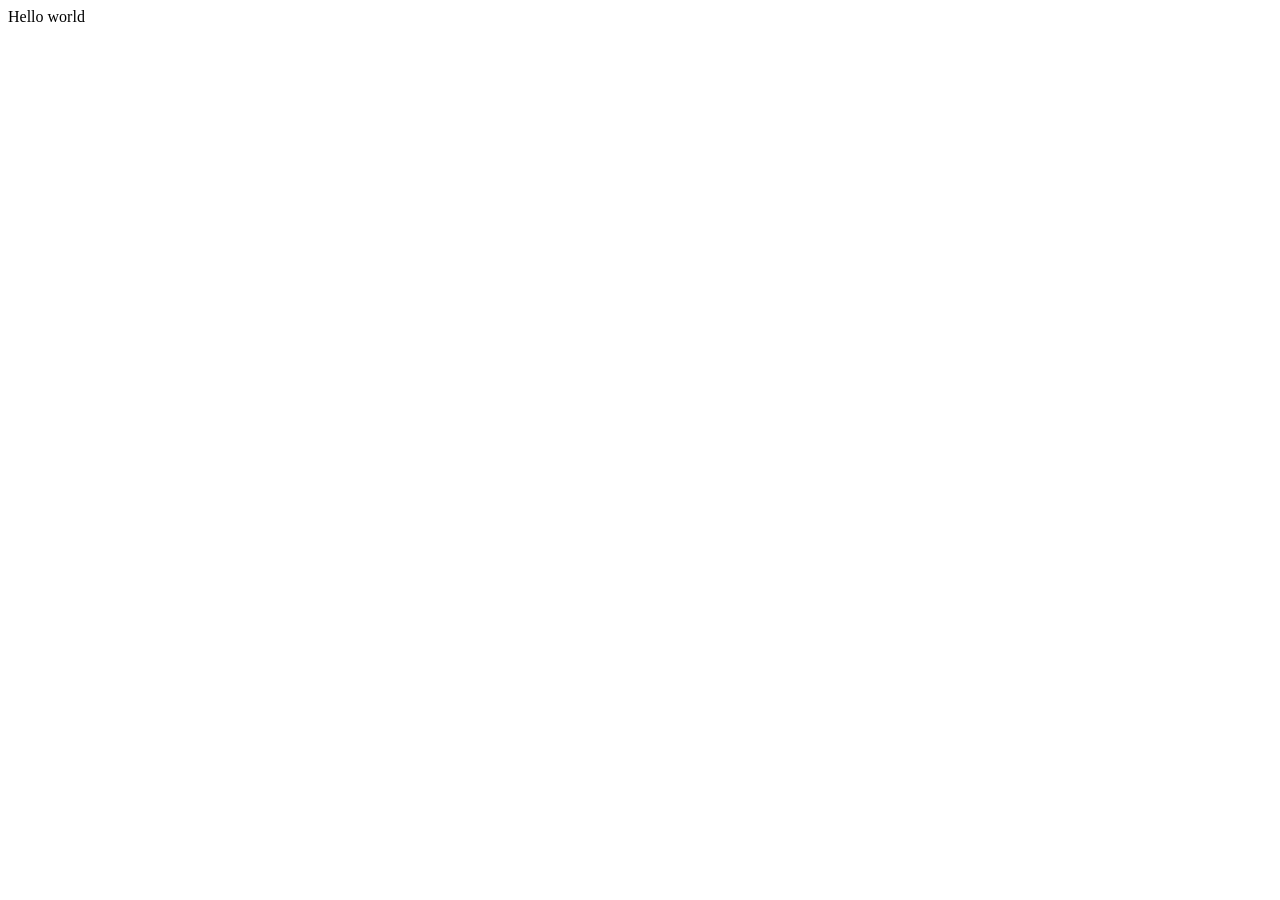
==== index.html @ 2182f7dd "javascript basics" ====
<!DOCTYPE html>
<html lang="en">
<head>
    <meta charset="UTF-8">
    <meta name="viewport" content="width=device-width, initial-scale=1.0">
    <title>Basic Javascript</title>
</head>
<body>



    <script src="./script.js"></script>
</body>
</html>
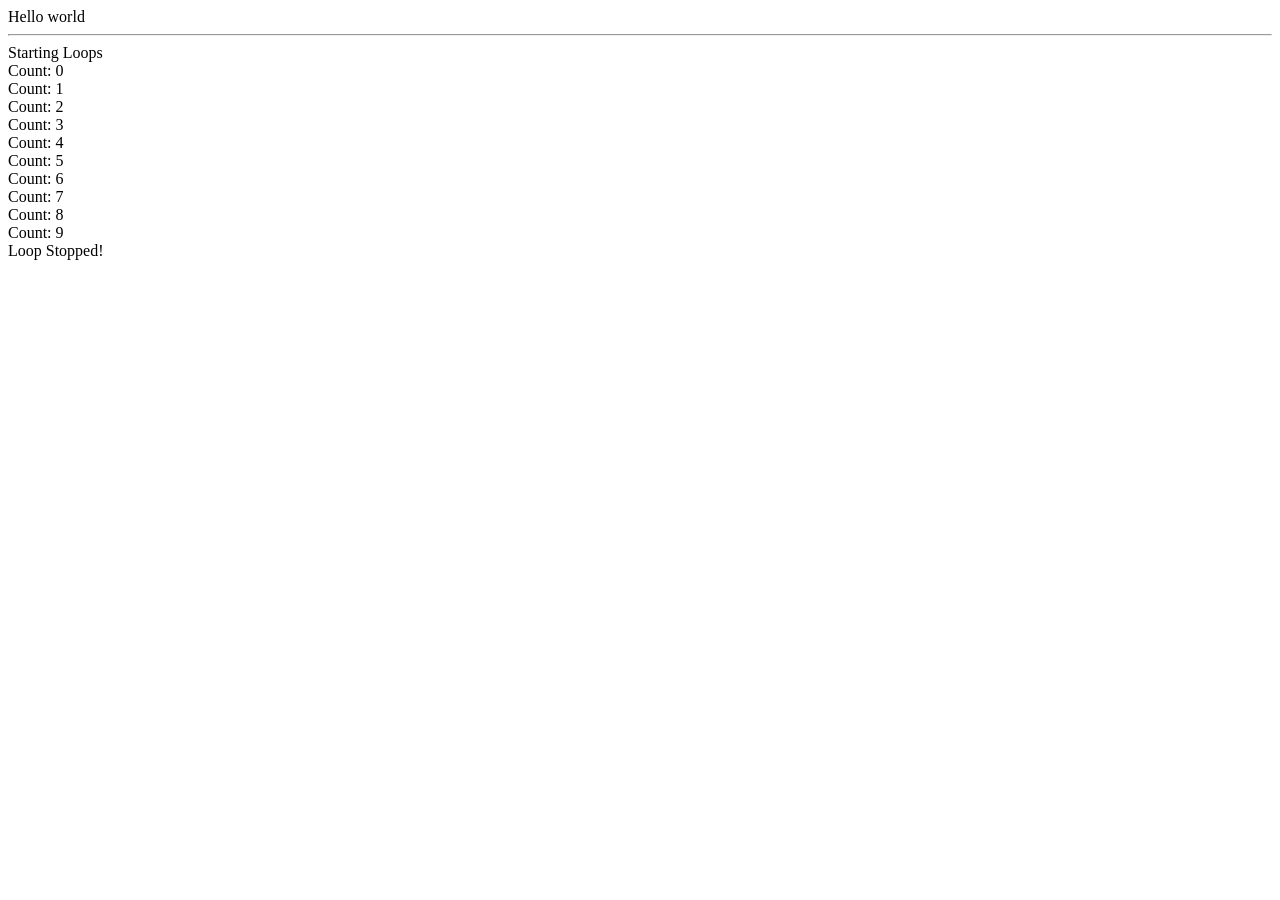
==== commit e05f8589: "Javascript operators and datatypes" ====
--- a/index.html
+++ b/index.html
@@ -9,6 +9,7 @@
 
 
 
+    <script src="./operator.js"></script>
     <script src="./script.js"></script>
 </body>
 </html>
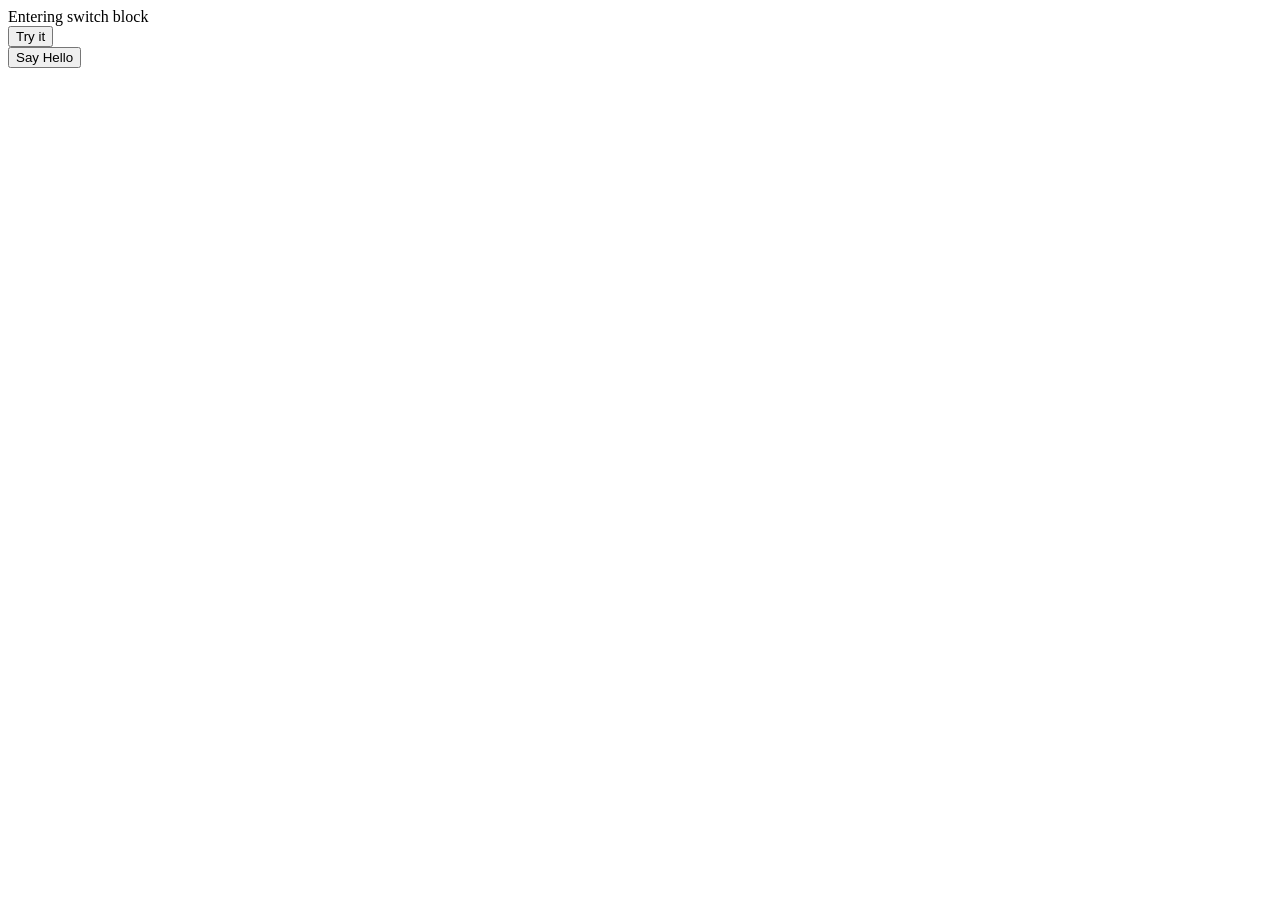
==== commit 9aa8caa1: "Function" ====
--- a/index.html
+++ b/index.html
@@ -11,5 +11,11 @@
 
     <script src="./operator.js"></script>
     <script src="./script.js"></script>
+    <script src="./conditional.js"></script>
+    <script src="./function.js"></script>
+    <button onclick="fname()">Try it</button>
+    <form>
+        <input type="button" onclick="sayHello('Aunik',18)" value="Say Hello">
+    </form>
 </body>
 </html>
